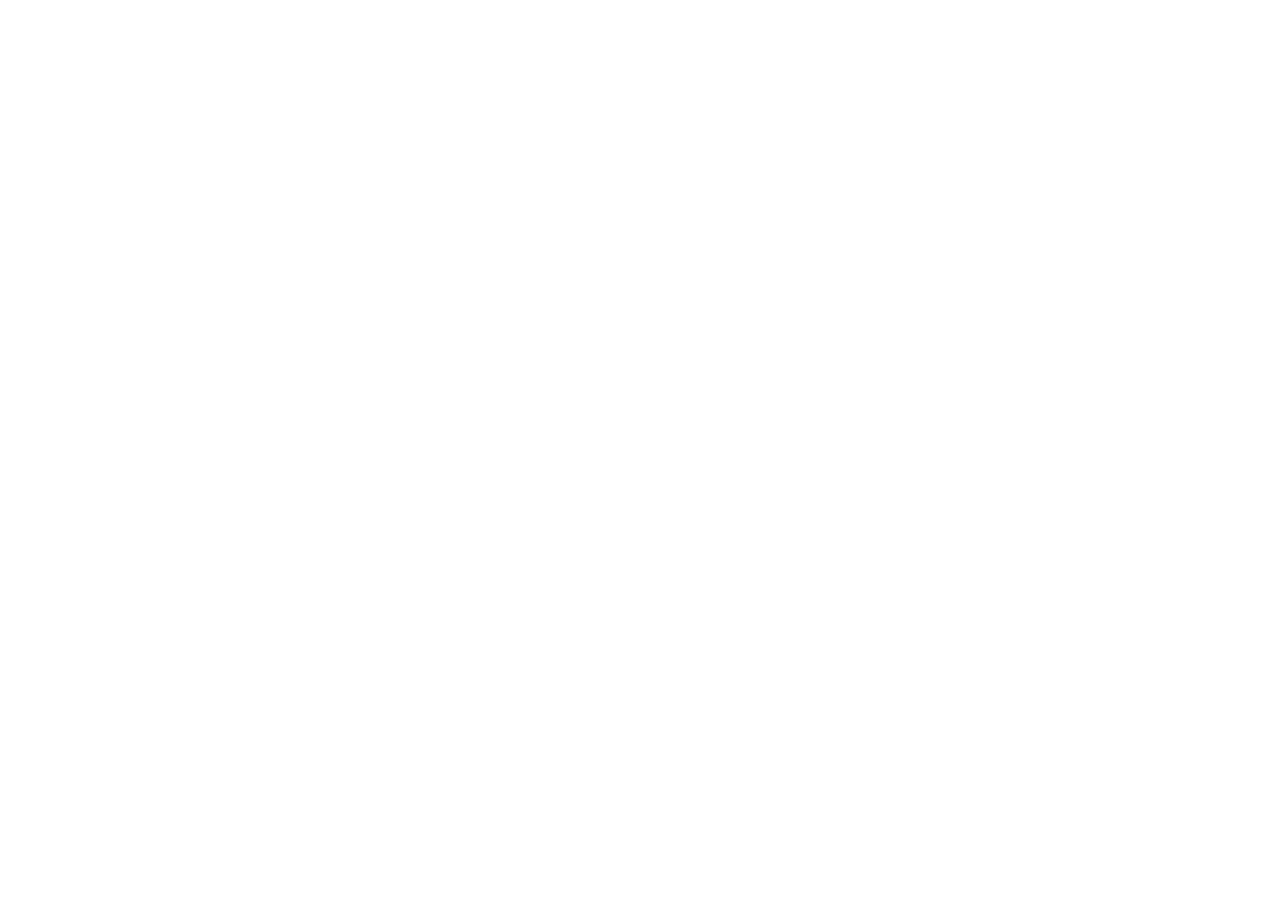
==== HTML/cervesa.html @ db9955ed "31-03-23 'Se crea el index, las 9 paginas HTML, 1 pagina CSS, 4 imagenes. Todas en carpetas separada" ====
<!DOCTYPE html>
<html lang="en">
<head>
    <meta charset="UTF-8">
    <meta http-equiv="X-UA-Compatible" content="IE=edge">
    <meta name="viewport" content="width=device-width, initial-scale=1.0">
    <title>Document</title>
</head>
<body>
    
</body>
</html>
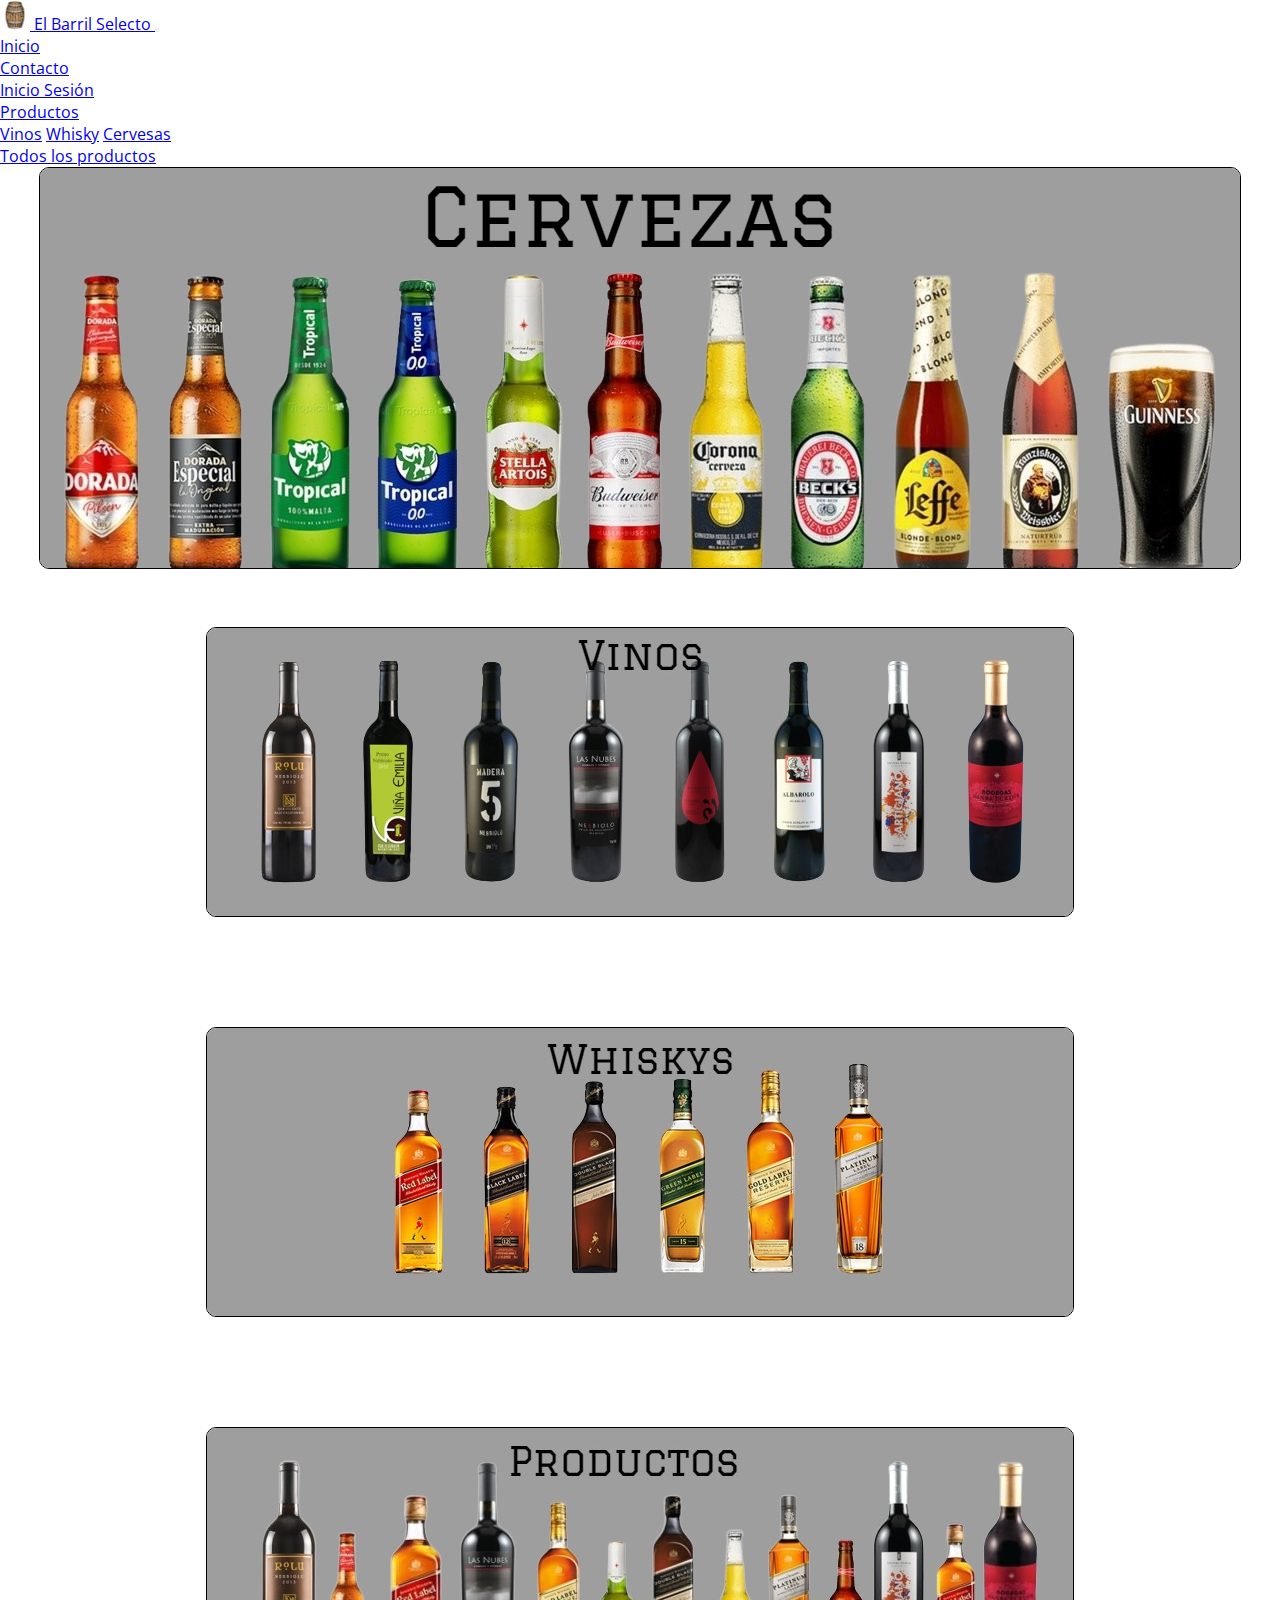
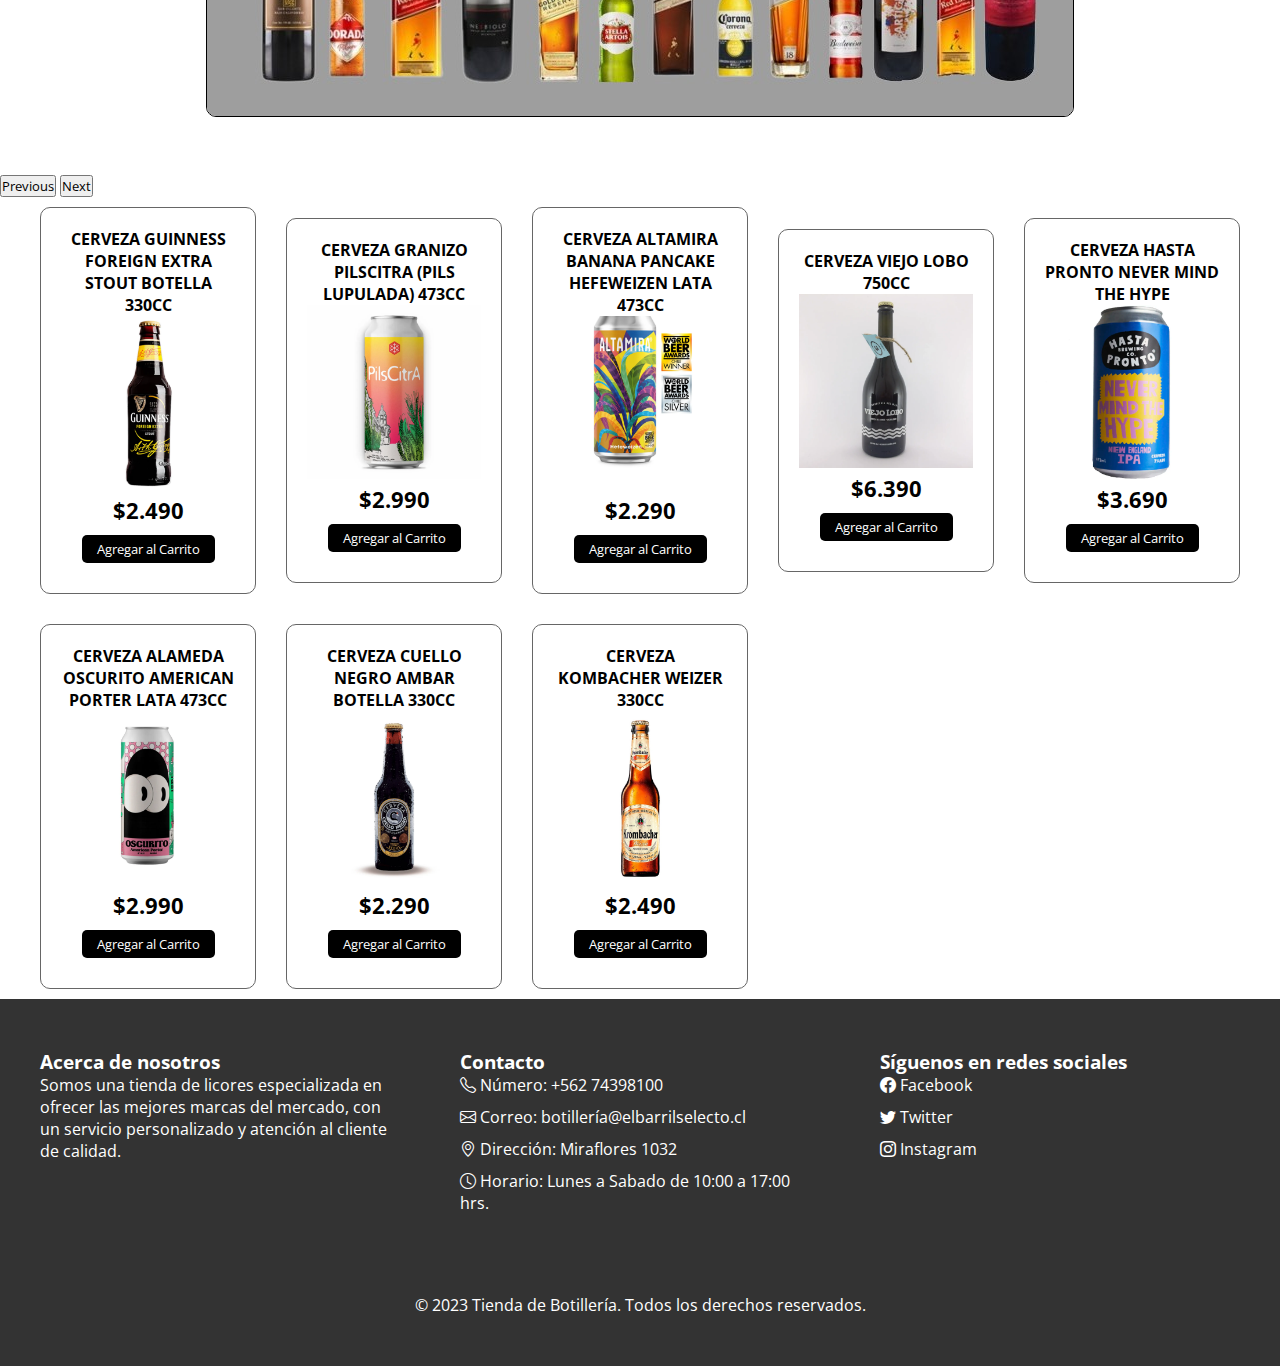
==== commit bfc78204: "05-04-23 Se ha realizado la revicion final al proyecto, cambios importantes: - Se ha decidido elimin" ====
--- a/HTML/cervesa.html
+++ b/HTML/cervesa.html
@@ -1,12 +1,273 @@
 <!DOCTYPE html>
 <html lang="en">
 <head>
+    <!-- Titulo de la pagina -->
+    <title>Cerveza</title>
     <meta charset="UTF-8">
     <meta http-equiv="X-UA-Compatible" content="IE=edge">
     <meta name="viewport" content="width=device-width, initial-scale=1.0">
-    <title>Document</title>
+    <!-- Creadores y contenido de la pagina -->
+    <meta name="Carlos Gacitua and Miguel Conejeros" content="description_beer">
+    <!-- Descripcion de la pagina -->
+    <meta name="description" content="La pagina entrega la informacion los productos de cervesas de El Barril Selecto">
+    <!-- Enlace con archivo JS de la pagina actual -->
+    <script src="../JS/codigo_producto.js" async></script>
+    <!-- Enlace con archivo CSS de la pagina actual -->
+    <link rel="stylesheet" href="../CSS/codigo_productos.css">
+    <!-- Enlace con pagina Ajax 4.7.0 de la pagina actual -->
+    <link rel="stylesheet" href="https://cdnjs.cloudflare.com/ajax/libs/font-awesome/4.7.0/css/font-awesome.min.css">    <link rel="stylesheet" href="https://cdn.jsdelivr.net/npm/bootstrap@4.6.2/dist/css/bootstrap.min.css" integrity="sha384-xOolHFLEh07PJGoPkLv1IbcEPTNtaed2xpHsD9ESMhqIYd0nLMwNLD69Npy4HI+N" crossorigin="anonymous">
+    <!-- Enlace con pagina Bootstrap 5.3.0 de la pagina actual -->
+    <link href="https://cdn.jsdelivr.net/npm/bootstrap@5.3.0-alpha3/dist/css/bootstrap.min.css" rel="stylesheet" integrity="sha384-KK94CHFLLe+nY2dmCWGMq91rCGa5gtU4mk92HdvYe+M/SXH301p5ILy+dN9+nJOZ" crossorigin="anonymous">
+    <!-- Enlace con pagina Bootstrap de icono para la pagina actual -->
+    <link rel="stylesheet" href="https://cdn.jsdelivr.net/npm/bootstrap-icons@1.10.3/font/bootstrap-icons.css">
+    <!-- Importacion del icono de la pagina actual -->
+    <link rel="icon" type="image/x-icon" href="../IMAGES/icono.png">
 </head>
 <body>
-    
+    <!-- Barra de menu -->
+    <nav class="navbar navbar-expand-lg navbar-dark bg-dark">
+        <a class="navbar-brand" href="../index.html">
+            <img src="../IMAGES/icono.png" width="30" height="30" class="d-inline-block align-top" alt="">
+            El Barril Selecto
+        </a>
+        <button class="navbar-toggler" type="button" data-toggle="collapse" data-target="#navbarSupportedContent" aria-controls="navbarSupportedContent" aria-expanded="false" aria-label="Toggle navigation">
+            <span class="navbar-toggler-icon"></span>
+        </button>
+        <div class="collapse navbar-collapse justify-content-between" id="navbarSupportedContent">
+            <ul class="navbar-nav">
+                <li class="nav-item active">
+                    <a class="nav-link" href="../index.html">Inicio <span class="sr-only">(current)</span></a>
+                </li>
+                <li class="nav-item">
+                    <a class="nav-link" href="../HTML/contacto.html">Contacto <span class="sr-only">(current)</span></a>
+                </li>
+                <li class="nav-item">
+                    <a class="nav-link" href="../HTML/inicio_sesion.html">Inicio Sesión <span class="sr-only">(current)</span></a>
+                </li>
+                <li class="nav-item dropdown">
+                    <a class="nav-link dropdown-toggle" href="#" role="button" data-toggle="dropdown" aria-expanded="false">
+                        Productos
+                    </a>
+                    <div class="dropdown-menu">
+                        <a class="dropdown-item" href="../HTML/vinos.html">Vinos</a>
+                        <a class="dropdown-item" href="../HTML/whiskys.html">Whisky</a>
+                        <a class="dropdown-item" href="../HTML/cervesa.html">Cervesas</a>
+                        <div class="dropdown-divider"></div>
+                        <a class="dropdown-item" href="../HTML/productos.html">Todos los productos</a>
+                    </div>
+                </li>
+            </ul>
+            <ul class="navbar-nav">
+                <!-- Agrega aquí cualquier elemento que desees añadir a la barra de navegación en el lado derecho -->
+            </ul>
+        </div>
+    </nav>
+    <!-- Barra de menu -->
+    <!-- Carrosel de la pagina -->
+    <header>
+        <div id="carouselExampleFade" class="carousel slide carousel-fade">
+          <div class="carousel-inner">
+            <div class="carousel-item active">
+                <div class="clase_personalizada_img" style="text-align: center;">
+                    <a href="../HTML/cervesa.html"><img src="../IMAGES/Imagen_Portada_Cervezas.jpeg" class="d-block w-75" style="margin: auto;" alt="..."></a>
+                </div>
+            </div>
+            <div class="carousel-item">
+              <div class="clase_personalizada_img">
+                <a href="../HTML/vinos.html"><img src="../IMAGES/Imagen_Portada_Vinos.jpeg" class="d-block w-100" alt="..."></a>
+              </div>
+            </div>
+            <div class="carousel-item">
+              <div class="clase_personalizada_img">
+                <a href="../HTML/whiskys.html"><img src="../IMAGES/Imagen_Portada_Whisky.jpeg" class="d-block w-100" alt="..."></a>
+              </div>
+            </div>
+            <div class="carousel-item">
+                <div class="clase_personalizada_img">
+                  <a href="../HTML/productos.html"><img src="../IMAGES/Imagen_Portada_Productos.jpeg" class="d-block w-100" alt="..."></a>
+                </div>
+            </div>
+          </div>
+          <button class="carousel-control-prev" type="button" data-bs-target="#carouselExampleFade" data-bs-slide="prev">
+            <span class="carousel-control-prev-icon" aria-hidden="true"></span>
+            <span class="visually-hidden">Previous</span>
+          </button>
+          <button class="carousel-control-next" type="button" data-bs-target="#carouselExampleFade" data-bs-slide="next">
+            <span class="carousel-control-next-icon" aria-hidden="true"></span>
+            <span class="visually-hidden">Next</span>
+          </button>
+        </div>
+    </header>
+    <!-- Carrosel de la pagina -->
+    <!-- Titulo y encabezado de la pagina -->
+    <!-- Titulo y encabezado de la pagina -->
+    <section class="container">
+        <!-- Elementos del contenedor -->
+        <div class="container-items">
+            <!-- CERVESAS 8 -->
+            <div class="item">
+                <span class="tittle-item">Cerveza Guinness Foreign Extra Stout Botella 330cc</span>
+                <img src="../IMAGES/Cerveza_1.webp" alt="" class="img-item">
+                <span class="price-item">$2.490</span>
+                <button class="button-item">Agregar al Carrito</button>
+            </div>
+            <div class="item">
+                <span class="tittle-item">Cerveza Granizo Pilscitra (Pils Lupulada) 473cc</span>
+                <img src="../IMAGES/Cerveza_2.webp" alt="" class="img-item">
+                <span class="price-item">$2.990</span>
+                <button class="button-item">Agregar al Carrito</button>
+            </div>
+                <div class="item">
+                <span class="tittle-item">Cerveza Altamira Banana Pancake Hefeweizen Lata 473cc</span>
+                <img src="../IMAGES/Cerveza_3.webp" alt="" class="img-item">
+                <span class="price-item">$2.290</span>
+                <button class="button-item">Agregar al Carrito</button>
+            </div>
+            <div class="item">
+                <span class="tittle-item">Cerveza Viejo Lobo 750cc</span>
+                <img src="../IMAGES/Cerveza_4.webp" alt="" class="img-item">
+                <span class="price-item">$6.390</span>
+                <button class="button-item">Agregar al Carrito</button>
+            </div>
+            <div class="item">
+                <span class="tittle-item">Cerveza Hasta Pronto NEVER MIND THE HYPE</span>
+                <img src="../IMAGES/Cerveza_5.webp" alt="" class="img-item">
+                <span class="price-item">$3.690</span>
+                <button class="button-item">Agregar al Carrito</button>
+            </div>
+            <div class="item">
+                <span class="tittle-item">Cerveza Alameda Oscurito American Porter Lata 473cc</span>
+                <img src="../IMAGES/Cerveza_6.webp" alt="" class="img-item">
+                <span class="price-item">$2.990</span>
+                <button class="button-item">Agregar al Carrito</button>
+            </div>
+            <div class="item">
+                <span class="tittle-item">Cerveza Cuello Negro Ambar Botella 330cc</span>
+                <img src="../IMAGES/Cerveza_7.webp" alt="" class="img-item">
+                <span class="price-item">$2.290</span>
+                <button class="button-item">Agregar al Carrito</button>
+            </div>
+            <div class="item">
+                <span class="tittle-item">Cerveza Kombacher Weizer 330cc</span>
+                <img src="../IMAGES/Cerveza_8.webp" alt="" class="img-item">
+                <span class="price-item">$2.490</span>
+                <button class="button-item">Agregar al Carrito</button>
+            </div>
+            <!-- CERVESAS 8 -->
+        </div>
+        <!-- Elementos del contenedor -->
+        <!-- Carrito de Compras -->
+        <div class="shipping" id="shipping">
+            <div class="header-Shopping">
+                <h2>Tu Carrito</h2>
+            </div>
+            <!-- Productos de la pagina -->
+            <div class="shipping-items">
+                <!-- Productos del carrito de Ejemplo -->
+                <!-- 
+                <div class="shipping-item">
+                    <img src="../IMAGES/icono.png" alt="" width="80px">
+                    <div class="shipping-item-details">
+                        <span class="shipping-item-tittle">1 Item</span>
+                        <div class="selector-quantity">
+                            <i class="fa fa-minus subtract-amount"></i>
+                            <input type="text" value="1" class="shipping-item-quantity" disabled>
+                            <i class="fa fa-plus add-quantity"></i>
+                        </div>
+                        <span class="shipping-item-price">$25.000</span>
+                    </div>
+                    <span class="btn-eliminate">
+                        <i class="fa fa-trash eliminate"></i>
+                    </span>
+                </div>
+                <div class="shipping-item">
+                    <img src="../IMAGES/icono.png" alt="" width="80px">
+                    <div class="shipping-item-details">
+                        <span class="shipping-item-tittle">2 Item</span>
+                        <div class="selector-quantity">
+                            <i class="fa fa-minus subtract-amount"></i>
+                            <input type="text" value="2" class="shipping-item-quantity" disabled>
+                            <i class="fa fa-plus add-quantity"></i>
+                        </div>
+                        <span class="shipping-item-price">$35.000</span>
+                    </div>
+                    <span class="btn-eliminate">
+                        <i class="fa fa-trash eliminate"></i>
+                    </span>
+                </div>
+                <div class="shipping-item">
+                    <img src="../IMAGES/icono.png" alt="" width="80px">
+                    <div class="shipping-item-details">
+                        <span class="shipping-item-tittle">3 Item</span>
+                        <div class="selector-quantity">
+                            <i class="fa fa-minus subtract-amount"></i>
+                            <input type="text" value="1" class="shipping-item-quantity" disabled>
+                            <i class="fa fa-plus add-quantity"></i>
+                        </div>
+                        <span class="shipping-item-price">$25.000</span>
+                    </div>
+                    <span class="btn-eliminate">
+                        <i class="fa fa-trash eliminate"></i>
+                    </span>
+                </div>
+                -->
+                <!-- Productos del carrito de Ejemplo -->
+            </div>
+            <!-- Total del carrito -->
+            <div class="total-cart">
+                <div class="row">
+                    <strong>Tu Total</strong>
+                    <span class="total-cart-price">
+                        <!-- Arreglar esto -->
+                        falla
+                    </span>
+                </div>
+                <button class="btn-pay">Pagar <i class="fa fa-shopping-bag" aria-hidden="true"></i> </button>
+            </div>
+            <!-- Total del carrito -->
+        </div>
+        <!-- Carrito de Compras -->
+    </section>
+    <!-- Pie de Pagina -->
+    <footer>
+        <div class="footer-container">
+          <div class="footer-about">
+            <h3>Acerca de nosotros</h3>
+            <p>Somos una tienda de licores especializada en ofrecer las mejores marcas del mercado, con un servicio personalizado y atención al cliente de calidad.</p>
+          </div>
+          <div class="footer-contact">
+            <h3>Contacto</h3>
+            <ul>
+              <li><i class="bi bi-telephone"></i> Número: +562 74398100</li>
+              <li><i class="bi bi-envelope"></i> Correo: botillería@elbarrilselecto.cl</li>
+              <li><i class="bi bi-geo-alt"></i> Dirección: Miraflores 1032</li>
+              <li><i class="bi bi-clock"></i> Horario: Lunes a Sabado de 10:00 a 17:00 hrs.</li>
+            </ul>
+          </div>
+          <div class="footer-social">
+            <h3>Síguenos en redes sociales</h3>
+            <ul>
+              <li><a href="https://www.facebook.com/"><i class="bi bi-facebook"></i> Facebook</a></li>
+              <li><a href="https://twitter.com/?lang=es"><i class="bi bi-twitter"></i> Twitter</a></li>
+              <li><a href="https://www.instagram.com/"><i class="bi bi-instagram"></i> Instagram</a></li>
+            </ul>
+          </div>
+        </div>
+        <div class="footer-bottom">
+          <p>© 2023 Tienda de Botillería. Todos los derechos reservados.</p>
+        </div>
+    </footer>
+    <!-- Pie de Pagina -->
+    <!-- Agregamos el enlace al archivo JavaScript de Bootstrap -->
+    <script src="path/to/font-awesome/js/all.min.js"></script>
+    <!-- Agregamos el enlace al archivo JavaScript de Bootstrap -->
+    <!-- Scripts para Bootstrap -->
+    <script src="https://cdn.jsdelivr.net/npm/jquery@3.5.1/dist/jquery.slim.min.js" integrity="sha384-DfXdz2htPH0lsSSs5nCTpuj/zy4C+OGpamoFVy38MVBnE+IbbVYUew+OrCXaRkfj" crossorigin="anonymous"></script>
+    <script src="https://cdn.jsdelivr.net/npm/popper.js@1.16.1/dist/umd/popper.min.js" integrity="sha384-9/reFTGAW83EW2RDu2S0VKaIzap3H66lZH81PoYlFhbGU+6BZp6G7niu735Sk7lN" crossorigin="anonymous"></script>
+    <script src="https://cdn.jsdelivr.net/npm/bootstrap@4.6.2/dist/js/bootstrap.min.js" integrity="sha384-+sLIOodYLS7CIrQpBjl+C7nPvqq+FbNUBDunl/OZv93DB7Ln/533i8e/mZXLi/P+" crossorigin="anonymous"></script>
+    <script src="https://cdn.jsdelivr.net/npm/@popperjs/core@2.11.7/dist/umd/popper.min.js" integrity="sha384-zYPOMqeu1DAVkHiLqWBUTcbYfZ8osu1Nd6Z89ify25QV9guujx43ITvfi12/QExE" crossorigin="anonymous"></script>
+    <script src="https://cdn.jsdelivr.net/npm/bootstrap@5.3.0-alpha3/dist/js/bootstrap.min.js" integrity="sha384-Y4oOpwW3duJdCWv5ly8SCFYWqFDsfob/3GkgExXKV4idmbt98QcxXYs9UoXAB7BZ" crossorigin="anonymous"></script>
+    <script src="https://cdn.jsdelivr.net/npm/bootstrap@5.0.0/dist/js/bootstrap.bundle.min.js"></script>
+    <!-- Scripts para Bootstrap -->
 </body>
 </html>--- a/CSS/codigo_productos.css
+++ b/CSS/codigo_productos.css
@@ -0,0 +1,326 @@
+/* Importar fuente de letra */
+@import url('https://fonts.googleapis.com/css2?family=Open+Sans:ital,wght@1,300&display=swap');
+/* Importar fuente de letra */
+
+/* Aplicar fuente de letra */
+*{
+    margin: 0;
+    padding: 0;
+    font-family: 'Open Sans';
+}
+/* Aplicar fuente de letra */
+
+/* Estilos personalizados */
+body{
+    background: #ffffff;  /* fallback for old browsers */
+    background: -webkit-linear-gradient(to right, #ffffff, #ffffff);  /* Chrome 10-25, Safari 5.1-6 */
+    background: linear-gradient(to right, #ffffff, #ffffff); /* W3C, IE 10+/ Edge, Firefox 16+, Chrome 26+, Opera 12+, Safari 7+ */
+}
+
+.clase_personalizada_img {
+    display: flex;
+    justify-content: center; /* Centra horizontalmente */
+    align-items: center; /* Centra verticalmente */
+    height: auto;
+    max-height: 72000px;
+    min-height: 400px;
+    width: 100%;
+}
+  
+.clase_personalizada_img img {
+    max-width: 100%;
+    border: 1px solid black;
+    border-radius: 10px; /* Agrega un borde redondeado */
+}  
+/* Estilos personalizados */
+
+/* Seccion de Productos */
+.container{
+    max-width: 1200px;
+    padding: 10px;
+    margin: auto;
+    display: flex;
+    justify-content: space-between;
+    contain: paint;
+}
+
+.container-items {
+    display: grid;
+    grid-template-columns: repeat(auto-fit, minmax(min(50%, 200px), 1fr));
+    grid-gap: 30px;
+    grid-auto-rows: auto;
+    justify-items: center;
+    grid-auto-flow: row;
+    width: 100%;
+    transition: .3s;
+}
+
+.container .container-items .item{
+    max-width: 200px;
+    padding: 10px;
+    margin: auto;
+    border: 1px solid #666;
+    border-radius: 10px;
+    padding: 20px;
+    transition:.3s;
+}
+
+.container-items .item:hover{
+    box-shadow: 0 0 10px #666;
+    scale: 1.05;
+}
+
+.container-items .item .img-item{
+    width: 100%;
+}
+
+.container-items .item .tittle-item{
+    display: block;
+    font-weight: bold;
+    text-align: center;
+    text-transform: uppercase;
+}
+
+.container-items .item .price-item{
+    display: block;
+    text-align: center;
+    font-weight: bold;
+    font-size: 22px;
+}
+
+.container-items .item .button-item{
+    display: block;
+    margin: 10px auto;
+    border: none;
+    background: rgb(0, 0, 0);
+    color: #ffffff;
+    padding: 5px 15px;
+    border-radius: 5px;
+    cursor: pointer;
+}
+/* Seccion de Productos */
+
+/* Seccion del Carrito */
+.shipping{
+    border: 1px solid #666;
+    width: 35%;
+    margin-top: 30px;
+    border-radius: 10px;
+    overflow: hidden;
+    margin-bottom: auto;
+    position: sticky !important;
+    top: 0;
+    transition: .3s;
+    opacity: 0;
+    margin-right: -100%;
+}
+
+.shipping .header-Shopping{
+    background-color: #000;
+    color: #fff;
+    text-align: center;
+    padding: 30px 0;
+}
+
+.shipping .shipping-item{
+    display: flex;
+    align-items: center;
+    position: relative;
+    border-bottom: 1px solid #666;
+    padding: 20px;
+}
+img-item
+.shipping .shipping-item img{
+    margin-right: 20px;
+}
+
+.shipping .shipping-item .shipping-item-tittle{
+    display: block;
+    font-weight: bold;
+    margin-bottom: 10px;
+    text-transform: uppercase;
+}
+
+.shipping .shipping-item .selector-quantity{
+    display: inline-block;
+    margin-right: 25px;
+}
+
+.shipping .shipping-item .shipping-item-details .selector-quantity .shipping-item-quantity{
+    border: none;
+    font-size: 18px;
+    background: transparent;
+    display: inline-block;
+    width: 30px;
+    padding: 5px;
+    text-align: center;
+}
+
+.shipping .shipping-item .shipping-item-details .selector-quantity i{
+    font-size: 18px;
+    width: 32px;
+    height: 32px;
+    line-height: 32px;
+    text-align: center;
+    border-radius: 50%;
+    border: 1px solid #000;
+    cursor: pointer;
+}
+
+.shipping .shipping-item .shipping-item-details .shipping-item-price {
+    font-weight: bold;
+    display: inline-block;
+    font-size: 18px;
+    margin-bottom: 5px;
+}
+
+.shipping .shipping-item .btn-eliminate {
+    position: absolute;
+    right: 15px;
+    top: 15px;
+    color: #000;
+    width: 40px;
+    height: 40px;
+    line-height: 40px;
+    text-align: center;
+    border-radius: 50%;
+    border: 1px solid #000;
+    cursor: pointer;
+    display: block;
+    background: transparent;
+    z-index: 20;
+}
+
+.shipping .shipping-item .btn-eliminate i{
+    pointer-events: none;
+}
+
+.shipping .total-cart {
+    background-color: #b8b5b5;
+    padding: 30px;    
+}
+
+.shipping .total-cart .row{
+    display: flex;
+    justify-content: space-between;
+    align-items: center;
+    font-size: 22px;
+    font-weight: bold;
+    margin-bottom: 10px;
+}
+
+.shipping .total-cart .btn-pay{
+    display: block;
+    width: 100%;
+    border: none;
+    background: #000;
+    color: #fff;
+    border-radius: 5px;
+    font-size: 18px;
+    padding: 20px;
+    display: flex;
+    justify-content: space-between;
+    align-items: center;
+    cursor: pointer;
+    transition: .3s;
+}
+
+.shipping .total-cart .btn-pay:hover{
+    scale: 1.05;
+}
+/* Seccion del Carrito */
+
+/* Seccion para eviter errores al minimizar la pantalla */
+@media screen and (max-width: 850px) {
+    .container {
+        display: block;
+    }
+    .container-items {
+        width: 100% !important;
+    }
+    .shipping{
+        width: 100%;
+    }
+}
+/* Seccion para eviter errores al minimizar la pantalla */
+
+/* Estilos Pie de Pagina */
+footer {
+    background-color: #333;
+    color: #fff;
+    padding: 50px 0;
+}
+  
+.footer-container {
+    display: flex;
+    flex-wrap: wrap;
+    justify-content: space-between;
+    max-width: 1200px;
+    margin: 0 auto;
+}
+  
+.footer-about {
+    flex-basis: 30%;
+    margin-bottom: 20px;
+}
+  
+.footer-contact {
+    flex-basis: 30%;
+    margin-bottom: 20px;
+}
+  
+.footer-social {
+    flex-basis: 30%;
+    margin-bottom: 20px;
+}
+  
+.footer-contact ul {
+    list-style: none;
+    margin: 0;
+    padding: 0;
+}
+  
+.footer-contact li {
+    margin-bottom: 10px;
+}
+  
+.footer-social ul {
+    list-style: none;
+    margin: 0;
+    padding: 0;
+}
+  
+.footer-social li {
+    margin-bottom: 10px;
+}
+  
+.footer-social a {
+    color: #fff;
+    text-decoration: none;
+}
+  
+.footer-bottom {
+    margin-top: 50px;
+    text-align: center;
+}
+  
+.footer-bottom p {
+    margin: 0;
+}
+  
+.footer-bottom a {
+    color: #ffffff;
+    text-decoration: none;
+    transition: color 0.2s ease-in-out;
+}
+  
+.footer-bottom a:hover {
+    color: #8e8e8e;
+}
+  
+@media only screen and (max-width: 768px) {
+    footer {
+      padding-bottom: 120px;
+    }
+}
+/* Estilos Pie de Pagina */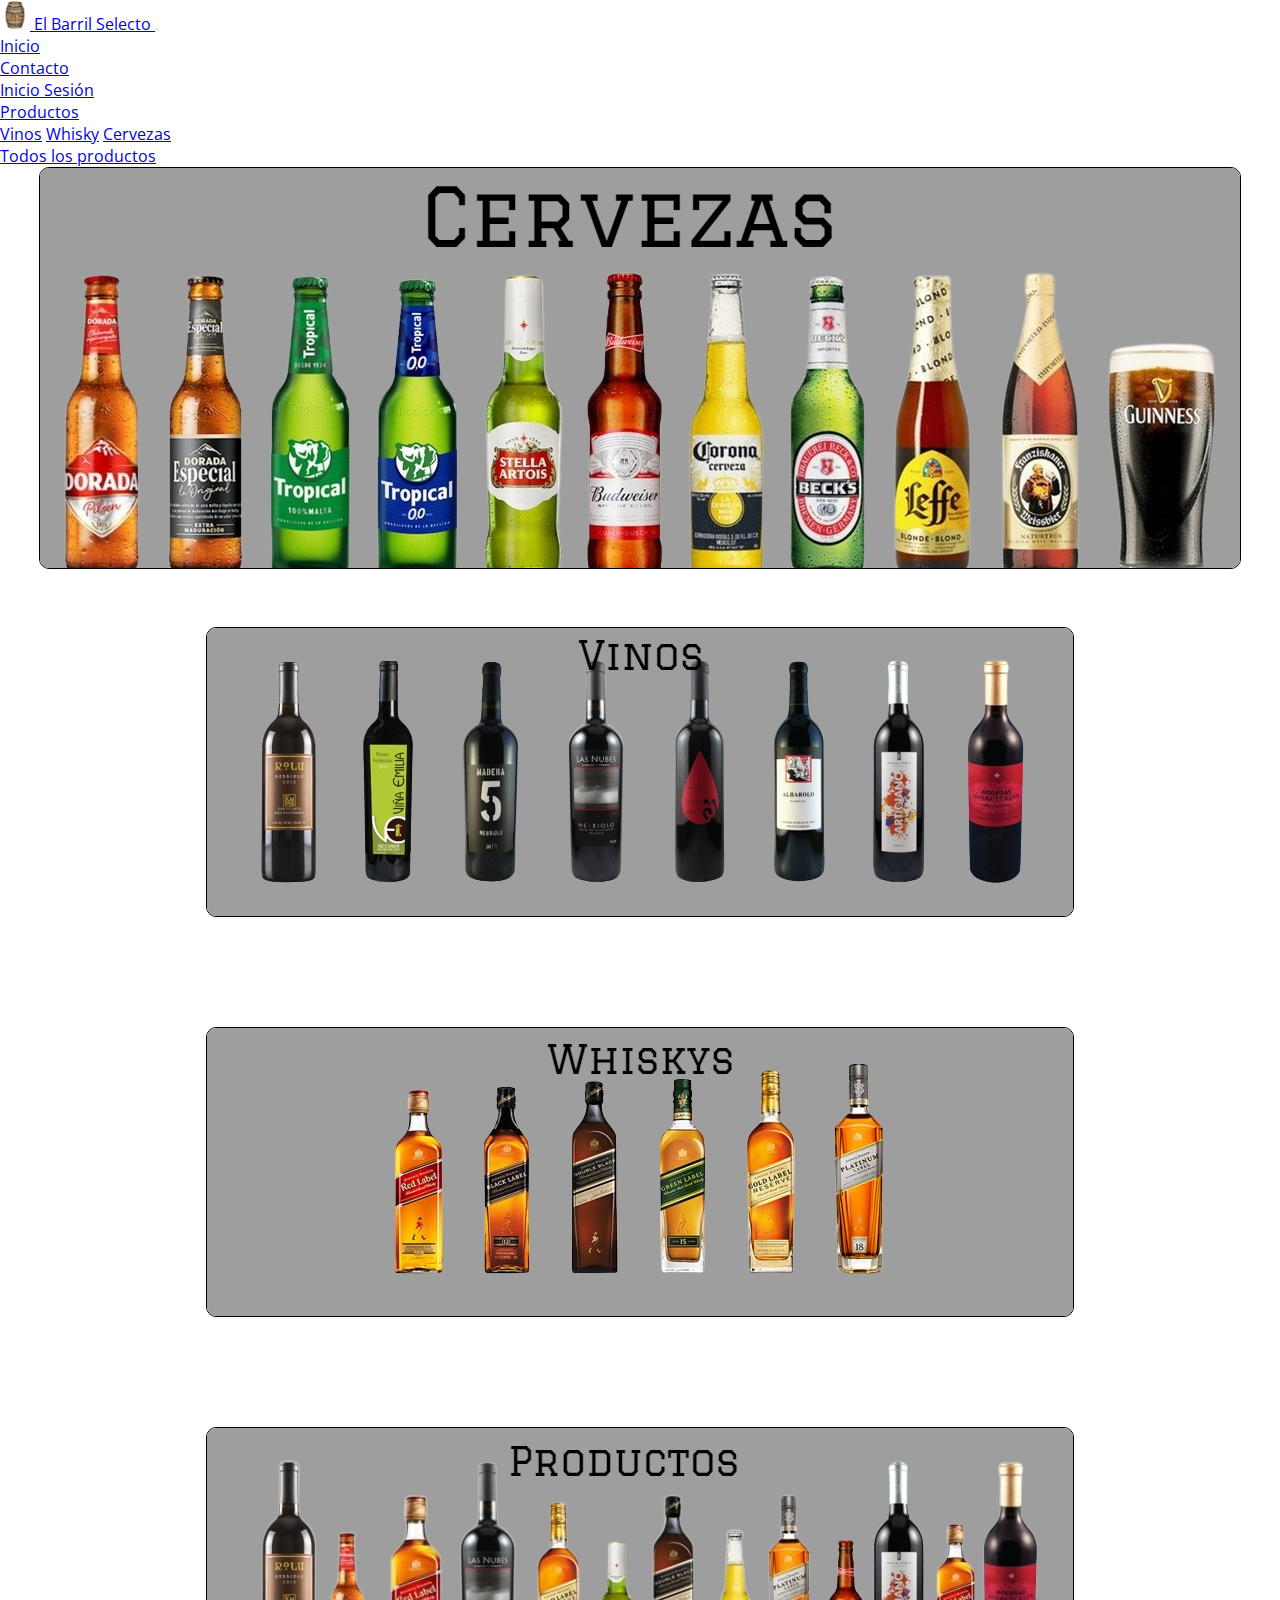
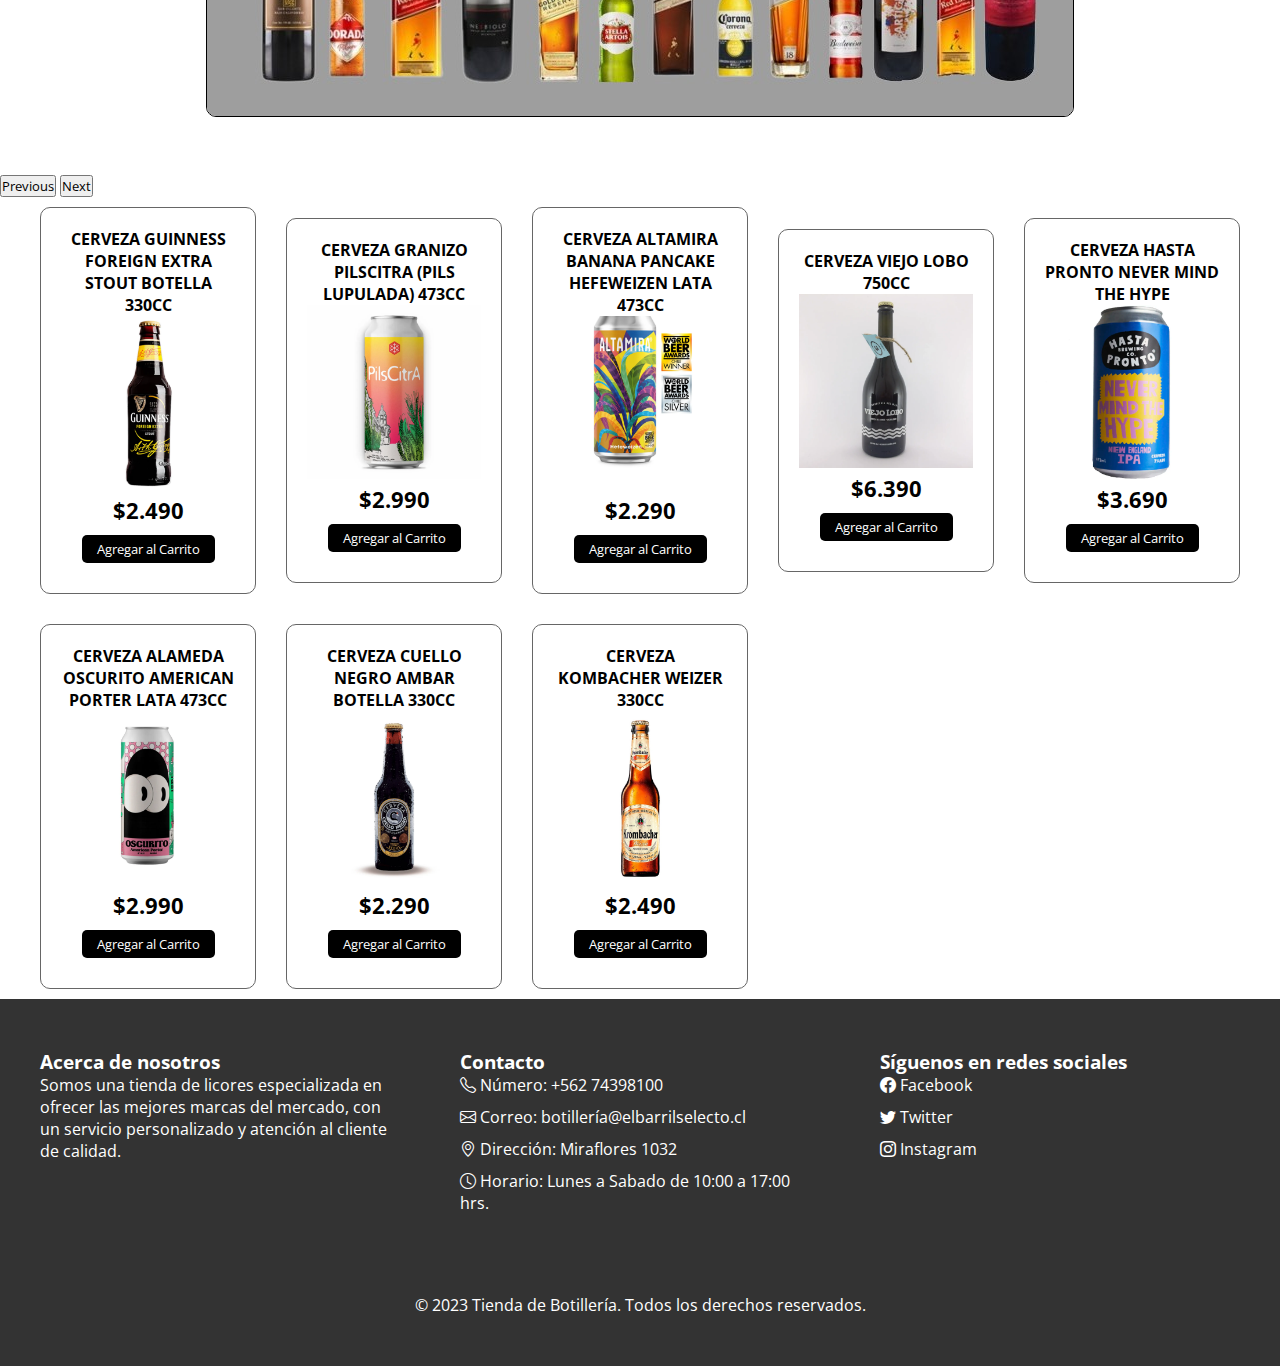
==== commit 02a229ef: "segundo arreglo de nomenclatura" ====
--- a/HTML/cervesa.html
+++ b/HTML/cervesa.html
@@ -9,7 +9,7 @@
     <!-- Creadores y contenido de la pagina -->
     <meta name="Carlos Gacitua and Miguel Conejeros" content="description_beer">
     <!-- Descripcion de la pagina -->
-    <meta name="description" content="La pagina entrega la informacion los productos de cervesas de El Barril Selecto">
+    <meta name="description" content="La pagina entrega la informacion los productos de cervezas de El Barril Selecto">
     <!-- Enlace con archivo JS de la pagina actual -->
     <script src="../JS/codigo_producto.js" async></script>
     <!-- Enlace con archivo CSS de la pagina actual -->
@@ -51,7 +51,7 @@
                     <div class="dropdown-menu">
                         <a class="dropdown-item" href="../HTML/vinos.html">Vinos</a>
                         <a class="dropdown-item" href="../HTML/whiskys.html">Whisky</a>
-                        <a class="dropdown-item" href="../HTML/cervesa.html">Cervesas</a>
+                        <a class="dropdown-item" href="../HTML/cerveza.html">Cervezas</a>
                         <div class="dropdown-divider"></div>
                         <a class="dropdown-item" href="../HTML/productos.html">Todos los productos</a>
                     </div>
@@ -66,36 +66,36 @@
     <!-- Carrosel de la pagina -->
     <header>
         <div id="carouselExampleFade" class="carousel slide carousel-fade">
-          <div class="carousel-inner">
-            <div class="carousel-item active">
-                <div class="clase_personalizada_img" style="text-align: center;">
-                    <a href="../HTML/cervesa.html"><img src="../IMAGES/Imagen_Portada_Cervezas.jpeg" class="d-block w-75" style="margin: auto;" alt="..."></a>
-                </div>
-            </div>
-            <div class="carousel-item">
-              <div class="clase_personalizada_img">
-                <a href="../HTML/vinos.html"><img src="../IMAGES/Imagen_Portada_Vinos.jpeg" class="d-block w-100" alt="..."></a>
-              </div>
-            </div>
-            <div class="carousel-item">
-              <div class="clase_personalizada_img">
-                <a href="../HTML/whiskys.html"><img src="../IMAGES/Imagen_Portada_Whisky.jpeg" class="d-block w-100" alt="..."></a>
-              </div>
-            </div>
-            <div class="carousel-item">
-                <div class="clase_personalizada_img">
-                  <a href="../HTML/productos.html"><img src="../IMAGES/Imagen_Portada_Productos.jpeg" class="d-block w-100" alt="..."></a>
-                </div>
-            </div>
-          </div>
-          <button class="carousel-control-prev" type="button" data-bs-target="#carouselExampleFade" data-bs-slide="prev">
-            <span class="carousel-control-prev-icon" aria-hidden="true"></span>
-            <span class="visually-hidden">Previous</span>
-          </button>
-          <button class="carousel-control-next" type="button" data-bs-target="#carouselExampleFade" data-bs-slide="next">
-            <span class="carousel-control-next-icon" aria-hidden="true"></span>
-            <span class="visually-hidden">Next</span>
-          </button>
+            <div class="carousel-inner">
+                <div class="carousel-item active">
+                    <div class="clase_personalizada_img" style="text-align: center;">
+                        <a href="../HTML/cerveza.html"><img src="../IMAGES/Imagen_Portada_Cervezas.jpeg" class="d-block w-75" style="margin: auto;" alt="..."></a>
+                    </div>
+                </div>
+                <div class="carousel-item">
+                    <div class="clase_personalizada_img">
+                        <a href="../HTML/vinos.html"><img src="../IMAGES/Imagen_Portada_Vinos.jpeg" class="d-block w-100" alt="..."></a>
+                    </div>
+                </div>
+                <div class="carousel-item">
+                    <div class="clase_personalizada_img">
+                        <a href="../HTML/whiskys.html"><img src="../IMAGES/Imagen_Portada_Whisky.jpeg" class="d-block w-100" alt="..."></a>
+                    </div>
+                </div>
+                <div class="carousel-item">
+                    <div class="clase_personalizada_img">
+                        <a href="../HTML/productos.html"><img src="../IMAGES/Imagen_Portada_Productos.jpeg" class="d-block w-100" alt="..."></a>
+                    </div>
+                </div>
+            </div>
+            <button class="carousel-control-prev" type="button" data-bs-target="#carouselExampleFade" data-bs-slide="prev">
+                <span class="carousel-control-prev-icon" aria-hidden="true"></span>
+                <span class="visually-hidden">Previous</span>
+            </button>
+            <button class="carousel-control-next" type="button" data-bs-target="#carouselExampleFade" data-bs-slide="next">
+                <span class="carousel-control-next-icon" aria-hidden="true"></span>
+                <span class="visually-hidden">Next</span>
+            </button>
         </div>
     </header>
     <!-- Carrosel de la pagina -->
@@ -104,7 +104,7 @@
     <section class="container">
         <!-- Elementos del contenedor -->
         <div class="container-items">
-            <!-- CERVESAS 8 -->
+            <!-- CERVEZAS 8 -->
             <div class="item">
                 <span class="tittle-item">Cerveza Guinness Foreign Extra Stout Botella 330cc</span>
                 <img src="../IMAGES/Cerveza_1.webp" alt="" class="img-item">
@@ -153,7 +153,7 @@
                 <span class="price-item">$2.490</span>
                 <button class="button-item">Agregar al Carrito</button>
             </div>
-            <!-- CERVESAS 8 -->
+            <!-- CERVEZAS 8 -->
         </div>
         <!-- Elementos del contenedor -->
         <!-- Carrito de Compras -->
@@ -231,30 +231,30 @@
     <!-- Pie de Pagina -->
     <footer>
         <div class="footer-container">
-          <div class="footer-about">
-            <h3>Acerca de nosotros</h3>
-            <p>Somos una tienda de licores especializada en ofrecer las mejores marcas del mercado, con un servicio personalizado y atención al cliente de calidad.</p>
-          </div>
-          <div class="footer-contact">
-            <h3>Contacto</h3>
-            <ul>
-              <li><i class="bi bi-telephone"></i> Número: +562 74398100</li>
-              <li><i class="bi bi-envelope"></i> Correo: botillería@elbarrilselecto.cl</li>
-              <li><i class="bi bi-geo-alt"></i> Dirección: Miraflores 1032</li>
-              <li><i class="bi bi-clock"></i> Horario: Lunes a Sabado de 10:00 a 17:00 hrs.</li>
-            </ul>
-          </div>
-          <div class="footer-social">
-            <h3>Síguenos en redes sociales</h3>
-            <ul>
-              <li><a href="https://www.facebook.com/"><i class="bi bi-facebook"></i> Facebook</a></li>
-              <li><a href="https://twitter.com/?lang=es"><i class="bi bi-twitter"></i> Twitter</a></li>
-              <li><a href="https://www.instagram.com/"><i class="bi bi-instagram"></i> Instagram</a></li>
-            </ul>
-          </div>
+            <div class="footer-about">
+                <h3>Acerca de nosotros</h3>
+                <p>Somos una tienda de licores especializada en ofrecer las mejores marcas del mercado, con un servicio personalizado y atención al cliente de calidad.</p>
+            </div>
+            <div class="footer-contact">
+                <h3>Contacto</h3>
+                <ul>
+                    <li><i class="bi bi-telephone"></i> Número: +562 74398100</li>
+                    <li><i class="bi bi-envelope"></i> Correo: botillería@elbarrilselecto.cl</li>
+                    <li><i class="bi bi-geo-alt"></i> Dirección: Miraflores 1032</li>
+                    <li><i class="bi bi-clock"></i> Horario: Lunes a Sabado de 10:00 a 17:00 hrs.</li>
+                </ul>
+            </div>
+            <div class="footer-social">
+                <h3>Síguenos en redes sociales</h3>
+                <ul>
+                    <li><a href="https://www.facebook.com/"><i class="bi bi-facebook"></i> Facebook</a></li>
+                    <li><a href="https://twitter.com/?lang=es"><i class="bi bi-twitter"></i> Twitter</a></li>
+                    <li><a href="https://www.instagram.com/"><i class="bi bi-instagram"></i> Instagram</a></li>
+                </ul>
+            </div>
         </div>
         <div class="footer-bottom">
-          <p>© 2023 Tienda de Botillería. Todos los derechos reservados.</p>
+            <p>© 2023 Tienda de Botillería. Todos los derechos reservados.</p>
         </div>
     </footer>
     <!-- Pie de Pagina -->
